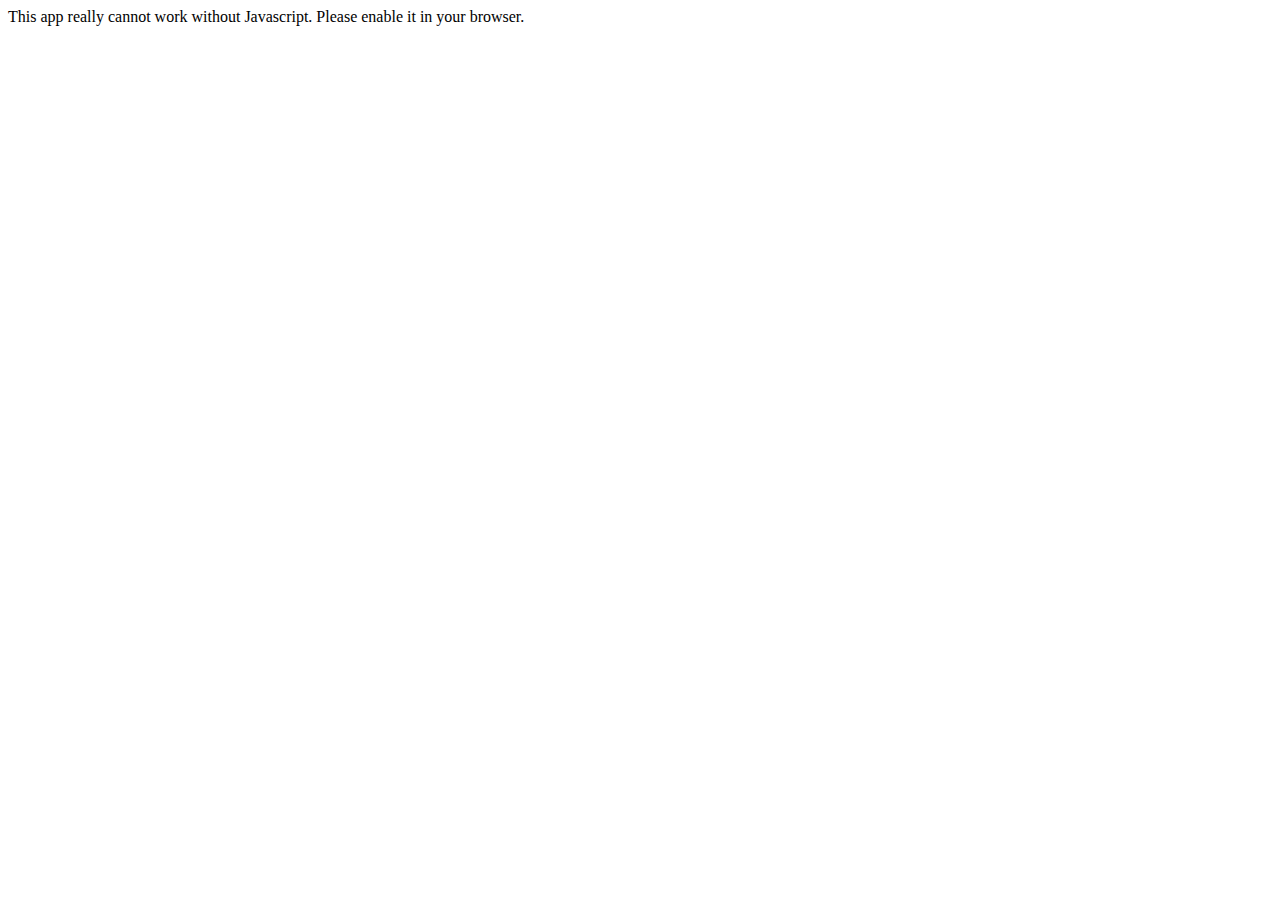
==== src/main/resources/index.html @ 93599835 "#time 15m Fix project to use wedding refs instead of cb-food refs" ====
<!DOCTYPE html>
<html lang="en-US">
<head>
    <meta charset="UTF-8">
    <title>CB Restaurants</title>
    <link rel="stylesheet" href="styling/popup_nojs.css">
    <link rel="stylesheet" href="styling/bulma.min.css">
    <link rel="stylesheet" href="styling/style.css">
    <link rel="icon" href="favicon.ico" type="image/x-icon" />
<!--    <link rel="apple-touch-icon" href="images/hello-icon-152.png">-->
    <link rel="manifest" href="/manifest.webmanifest">
    <link rel="apple-touch-icon" href="/images/BILLDING_LogoMark-256.png">
    <meta name="theme-color" content="white"/>
    <meta name="apple-mobile-web-app-capable" content="yes">
    <meta name="apple-mobile-web-app-status-bar-style" content="black">
    <meta name="apple-mobile-web-app-title" content="CB Buses">
    <meta name="msapplication-TileImage" content="images/hello-icon-144.png">
    <meta name="msapplication-TileColor" content="#FFFFFF">
    <meta name="viewport" content="width=device-width, initial-scale=1.0">
</head>
<body>
<div id="landing-message">
    This app really cannot work without Javascript. Please enable it in your browser.
</div>
<!-- Include Scala.js compiled code -->
<!--<script type="text/javascript" src="sw-opt.js"></script>-->
<script type="text/javascript" src="compiledJavascript/wedding-opt.js"></script>
</body>
</html>
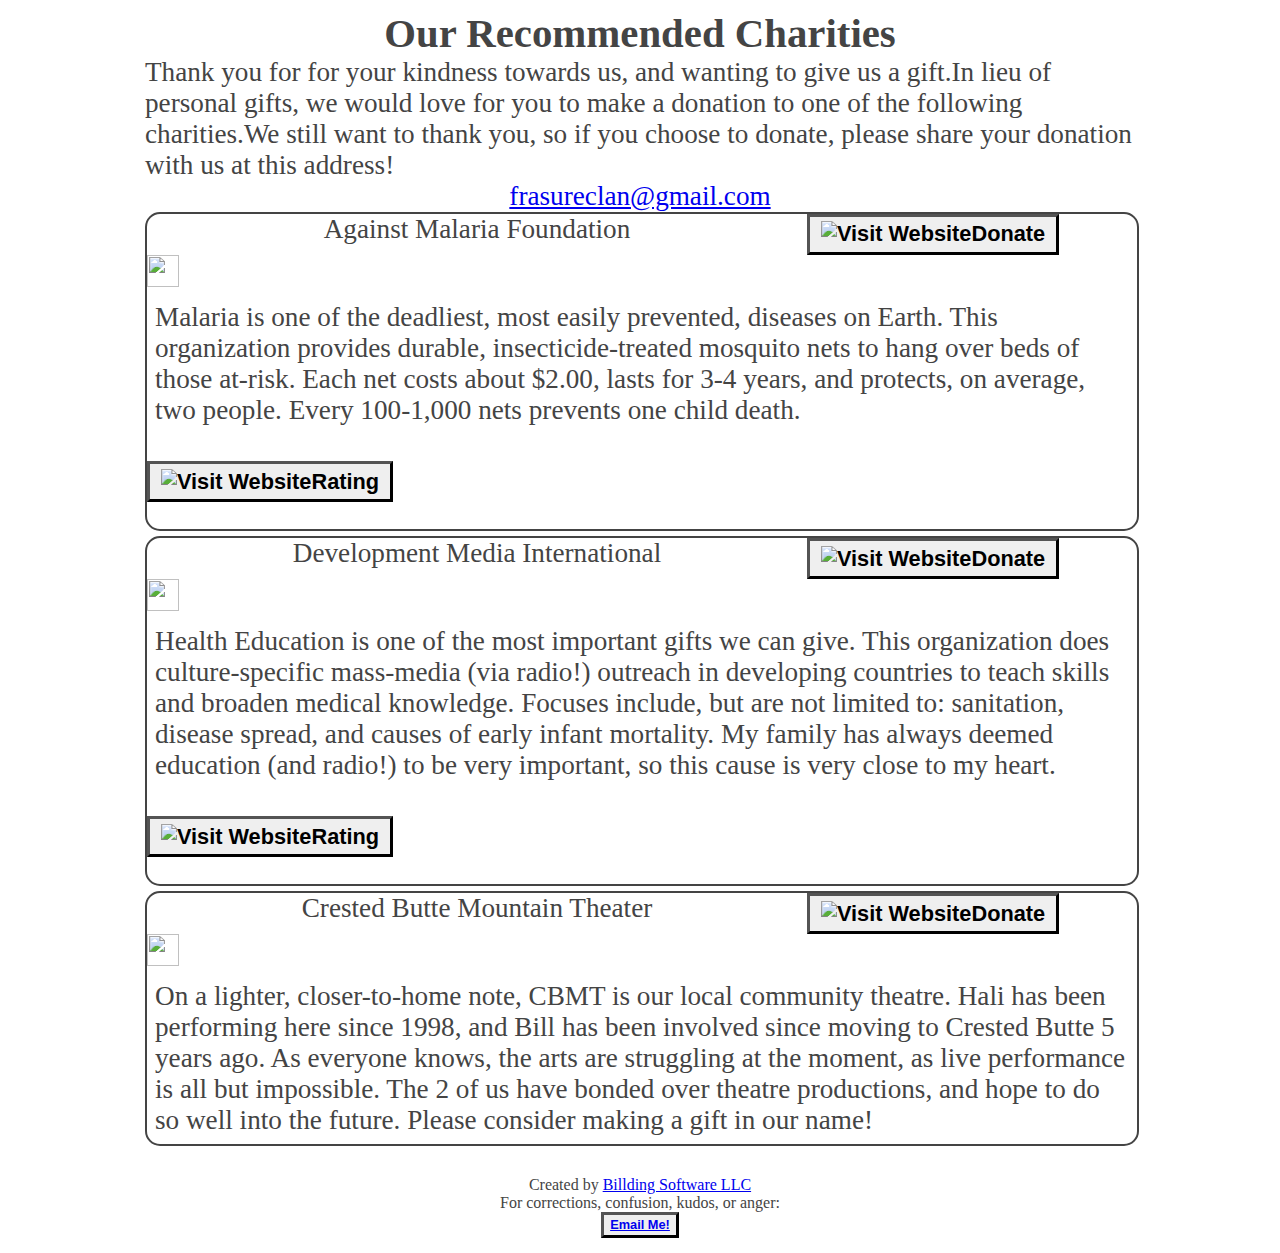
==== commit 12b6f09a: "#time 10m Update PWA entries for TheFrasures" ====
--- a/src/main/resources/index.html
+++ b/src/main/resources/index.html
@@ -2,7 +2,7 @@
 <html lang="en-US">
 <head>
     <meta charset="UTF-8">
-    <title>CB Restaurants</title>
+    <title>The Frasures</title>
     <link rel="stylesheet" href="styling/popup_nojs.css">
     <link rel="stylesheet" href="styling/bulma.min.css">
     <link rel="stylesheet" href="styling/style.css">
--- a/src/main/resources/styling/style.css
+++ b/src/main/resources/styling/style.css
@@ -0,0 +1,226 @@
+body {
+    margin: 5px;
+    background-color: white;
+}
+
+#container {
+    max-width: 1000px;
+    margin: auto;
+}
+
+#landing-message {
+    background-color: white;
+}
+
+.bill-box {
+    background-color: white;
+    color: #444;
+    border-radius: 5px;
+    padding: 5px;
+    font-size: 170%;
+    margin-bottom: 10px;
+}
+
+.glyphicon {
+    height: 32px;
+    width: 32px;
+    /*vertical-align: middle;*/
+    /*display: table-cell;*/
+}
+
+.button {
+    font-size: 80%;
+    font-weight: bold;
+    height: 85%;
+    border-width: 3px;
+    padding-bottom: calc(.25em - 1px);
+    padding-left: .5em;
+    padding-right: .5em;
+    padding-top: calc(.25em - 1px);
+    white-space: normal;
+}
+
+.light-background {
+    background-color: white;
+}
+
+.upcoming-buses-title {
+    text-align: center;
+}
+
+.arrival-time {
+    text-align: left;
+}
+
+.wait-time {
+    text-align: left;
+}
+.link {
+    color: white;
+}
+.contact-me {
+    color: #444;
+    padding: 10px;
+    text-align: center;
+}
+
+.map-link {
+    grid-area: map-link;
+    text-align: center;
+    vertical-align: middle;
+    position:relative;
+    top: calc(40% - 10px);
+}
+
+.restaurant-header {
+    display: grid;
+    grid-template-columns: 6fr 3fr;
+    grid-template-rows: auto 1fr ;
+    margin: auto;
+    grid-template-areas:
+            "restaurant-name restaurant-call"
+}
+
+.restaurant-information {
+/*    display: grid;*/
+/*    grid-template-columns: 1fr 1fr;*/
+/*    grid-template-rows: auto 1fr ;*/
+/*    grid-template-areas:*/
+/*            "operating-info operating-info";*/
+/*    padding-top: 5px;*/
+/*    padding-bottom: 5px;*/
+/*    border-bottom: 1px solid white;*/
+}
+
+.restaurant-name {
+    grid-area: restaurant-name;
+    text-align: center;
+}
+
+.restaurant-call {
+    grid-area: restaurant-call;
+    text-align:left;
+}
+
+.advance-order-procedure {
+    font-size: 80%;
+}
+
+.completely-unstructured-operation {
+    font-size: 80%;
+}
+
+.schedule {
+    display: grid;
+    grid-area: operating-info;
+    grid-template-columns:1fr 1fr;
+    grid-template-rows: auto 1fr ;
+    grid-template-areas:
+            "pickup-schedule delivery-schedule";
+    font-size: 60%;
+}
+
+.pickup-schedule {
+    grid-area: pickup-schedule;
+}
+.delivery-schedule {
+    grid-area: delivery-schedule;
+}
+
+.daily-hours {
+    /*text-align: center;*/
+    display: grid;
+    grid-template-columns:1fr 4fr;
+    grid-template-rows: auto 1fr;
+    grid-template-areas:
+            "day hours";
+    font-size: 60%;
+    margin-bottom: .5em;
+}
+
+.day {
+    grid-area: day;
+    display: inline-block;
+    vertical-align: middle;
+    text-align: right;
+    font-weight: bold;
+}
+.hours {
+    grid-area: hours;
+    text-align: center;
+}
+
+.service-unavailable {
+    text-align: center;
+}
+.hours-of-operation {
+    /*display: none;*/
+    /*align-content: center;*/
+}
+.hours-header-top {
+    font-weight: bold;
+    text-align: center;
+}
+.hours-header-bottom {
+    font-weight: bold;
+    text-decoration: underline;
+    text-align: center;
+}
+
+.route-header {
+    text-align: center;
+    font-weight: bold;
+    font-size: 150%;
+}
+
+.route-header_name {
+}
+.route-header_icon {
+    margin-top: auto;
+    margin-bottom: auto;
+    padding-left: 5px;
+}
+
+/*
+    From Codepen:
+ */
+
+.overlay light {}
+
+.arrival-time-alarm {
+    padding-left: 5px;
+    padding-bottom: 5px;
+}
+.navbar {
+    background-color: #444;
+}
+.navbar-menu {
+    background-color: #444;
+}
+.navbar-brand {
+    background-color: #444;
+}
+.navbar-item {
+    color: white;
+}
+
+.navbar-burger.burger{
+    color: white;
+}
+.navbar-link {
+    color: white;
+}
+
+.card {
+    border: 2px solid #444;
+    border-radius: 15px;
+    margin-bottom: 5px;
+}
+
+.card-content {
+    padding: .5rem;
+}
+
+.card-header-title {
+    text-align: center;
+}
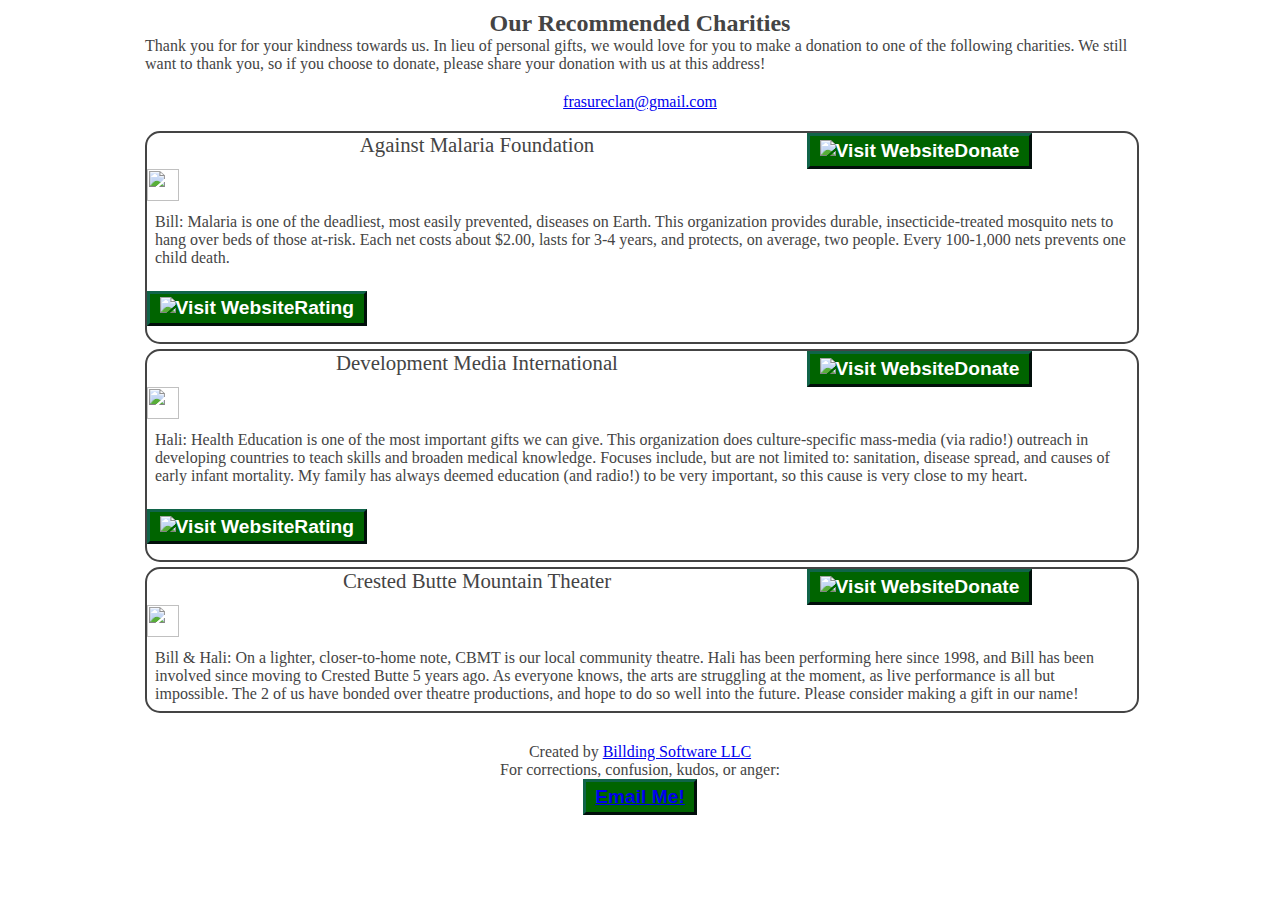
==== commit d49a94f7: "#time 10m Un-uglify bottom email link. Change loading message." ====
--- a/src/main/resources/index.html
+++ b/src/main/resources/index.html
@@ -20,7 +20,7 @@
 </head>
 <body>
 <div id="landing-message">
-    This app really cannot work without Javascript. Please enable it in your browser.
+    Loading The Frasures content...
 </div>
 <!-- Include Scala.js compiled code -->
 <!--<script type="text/javascript" src="sw-opt.js"></script>-->
--- a/src/main/resources/styling/style.css
+++ b/src/main/resources/styling/style.css
@@ -17,7 +17,7 @@
     color: #444;
     border-radius: 5px;
     padding: 5px;
-    font-size: 170%;
+    font-size: 100%;
     margin-bottom: 10px;
 }
 
@@ -29,7 +29,8 @@
 }
 
 .button {
-    font-size: 80%;
+    border-color:  #106449;
+    font-size: 120%;
     font-weight: bold;
     height: 85%;
     border-width: 3px;
@@ -38,6 +39,8 @@
     padding-right: .5em;
     padding-top: calc(.25em - 1px);
     white-space: normal;
+    background-color: #006400;
+    color: white;
 }
 
 .light-background {
@@ -95,6 +98,7 @@
 .restaurant-name {
     grid-area: restaurant-name;
     text-align: center;
+    font-size: 130%;
 }
 
 .restaurant-call {
